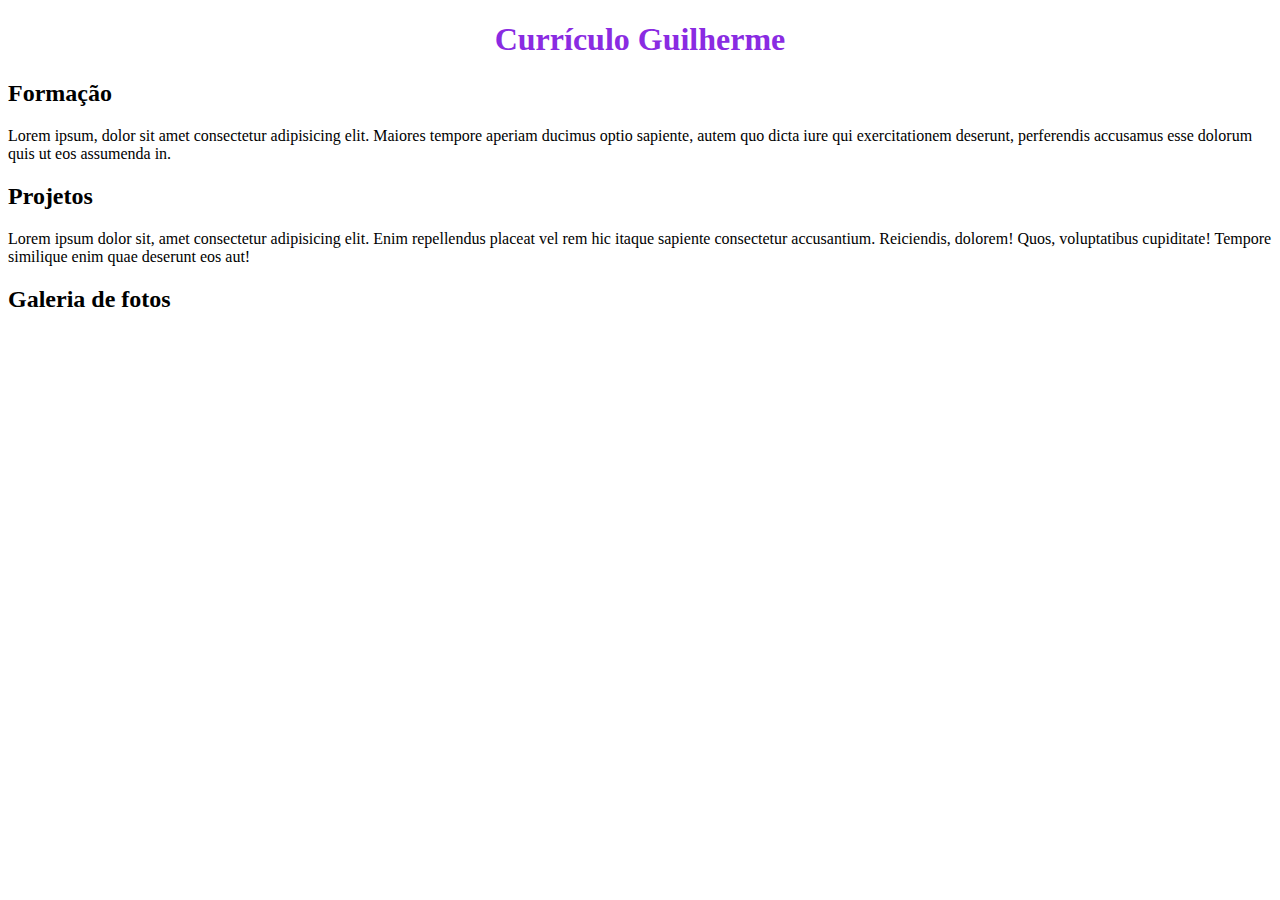
==== index.html @ 99d7b6c4 "implementação inicial do currículo" ====
<!DOCTYPE html>
<html lang="pt-br">
  <head>
    <meta charset="utf-8" />
    <title>Currículo guilherme</title>
    <link rel="stylesheet" href="">
    <style>
        .titulo {
            color: blueviolet;
            text-align: center;
        }
    </style>
  </head>
  <body>
    <h1 class="titulo">Currículo Guilherme</h1>

    <h2>Formação</h2>
    <p>
      Lorem ipsum, dolor sit amet consectetur adipisicing elit. Maiores tempore
      aperiam ducimus optio sapiente, autem quo dicta iure qui exercitationem
      deserunt, perferendis accusamus esse dolorum quis ut eos assumenda in.
    </p>

    <h2>Projetos</h2>
    <p>
      Lorem ipsum dolor sit, amet consectetur adipisicing elit. Enim repellendus
      placeat vel rem hic itaque sapiente consectetur accusantium. Reiciendis,
      dolorem! Quos, voluptatibus cupiditate! Tempore similique enim quae
      deserunt eos aut!
    </p>

    <h2>Galeria de fotos</h2>
  </body>
</html>
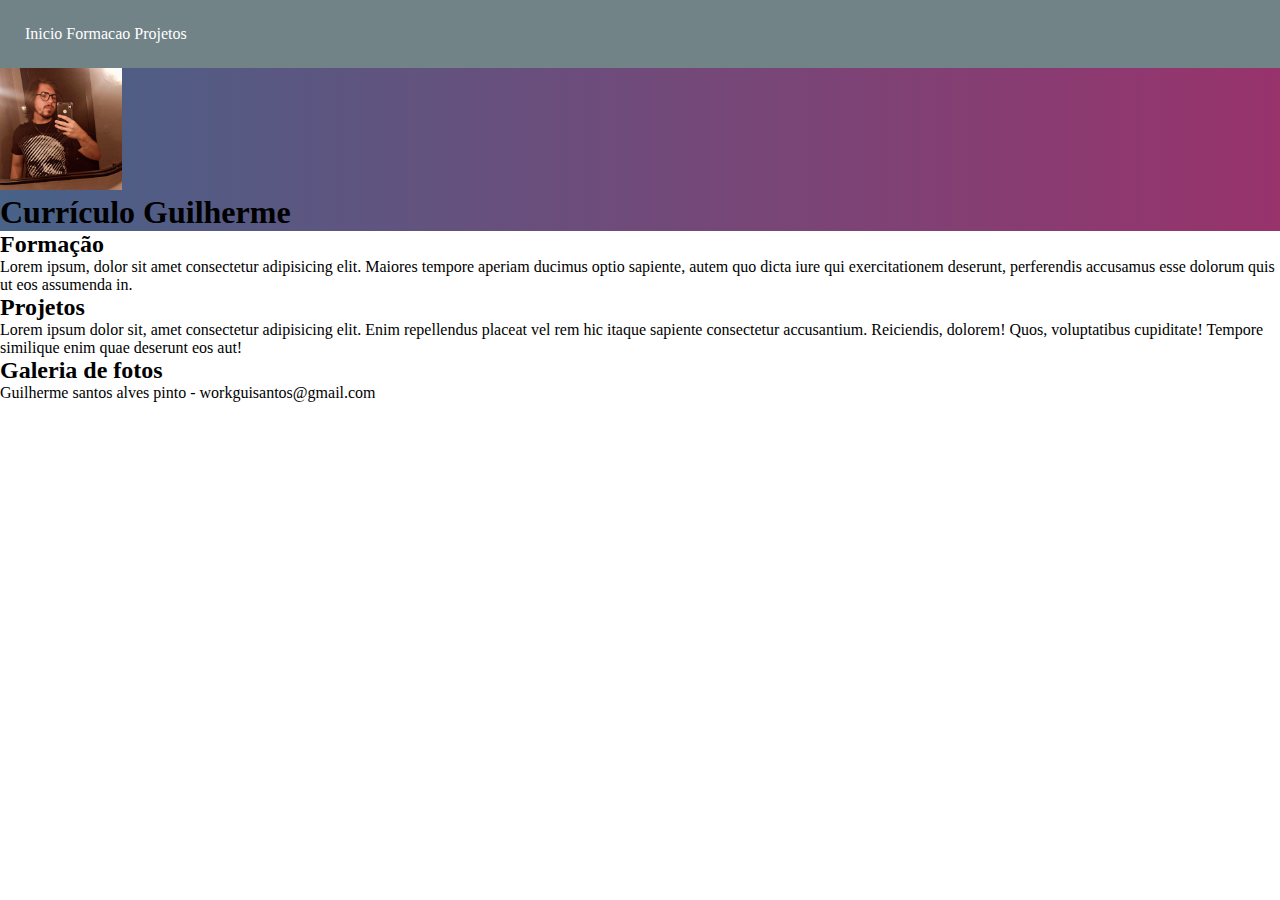
==== commit 314bdc23: "implementing the css of the html tags" ====
--- a/index.html
+++ b/index.html
@@ -2,33 +2,50 @@
 <html lang="pt-br">
   <head>
     <meta charset="utf-8" />
+
     <title>Currículo guilherme</title>
-    <link rel="stylesheet" href="">
-    <style>
-        .titulo {
-            color: blueviolet;
-            text-align: center;
-        }
-    </style>
+
+    <link rel="icon" href="./images/trafego.png">
+    
+    <link rel="stylesheet" href="./index.css"/>
   </head>
   <body>
-    <h1 class="titulo">Currículo Guilherme</h1>
+    
+    <header>
 
-    <h2>Formação</h2>
-    <p>
-      Lorem ipsum, dolor sit amet consectetur adipisicing elit. Maiores tempore
-      aperiam ducimus optio sapiente, autem quo dicta iure qui exercitationem
-      deserunt, perferendis accusamus esse dolorum quis ut eos assumenda in.
-    </p>
+      <nav class="menu">
+        <a href="#" title="inicio da página" class="link">Inicio</a>
+        <a href="#" title="formacao acadêmica" class="link">Formacao</a>
+        <a href="#" title="projetos desenvolvidos" class="link">Projetos</a>
+      </nav>
 
-    <h2>Projetos</h2>
-    <p>
-      Lorem ipsum dolor sit, amet consectetur adipisicing elit. Enim repellendus
-      placeat vel rem hic itaque sapiente consectetur accusantium. Reiciendis,
-      dolorem! Quos, voluptatibus cupiditate! Tempore similique enim quae
-      deserunt eos aut!
-    </p>
+      <div class="cabecalho">
+        <img src="./images/guiPhoto.jpeg" alt="foto do guizao do zap" height="122" width="122"/>
+        <h1 class="titulo">Currículo Guilherme</h1>
+      </div>
+      
+    </header>
 
-    <h2>Galeria de fotos</h2>
+    <main>
+      <h2>Formação</h2>
+      <p>
+        Lorem ipsum, dolor sit amet consectetur adipisicing elit. Maiores tempore
+        aperiam ducimus optio sapiente, autem quo dicta iure qui exercitationem
+        deserunt, perferendis accusamus esse dolorum quis ut eos assumenda in.
+      </p>
+
+      <h2>Projetos</h2>
+      <p>
+        Lorem ipsum dolor sit, amet consectetur adipisicing elit. Enim repellendus
+        placeat vel rem hic itaque sapiente consectetur accusantium. Reiciendis,
+        dolorem! Quos, voluptatibus cupiditate! Tempore similique enim quae
+        deserunt eos aut!
+      </p>
+      <h2>Galeria de fotos</h2>
+    </main>
+
+    <footer>
+      Guilherme santos alves pinto - workguisantos@gmail.com
+    </footer>
   </body>
 </html>
--- a/index.css
+++ b/index.css
@@ -0,0 +1,28 @@
+* {
+    padding: 0;
+    margin: 0;
+}
+
+.titulo {
+    color: black;
+}
+
+.menu {
+    background-color: #718387;
+    padding: 25px;
+}
+
+
+.link {
+    color: white;
+    text-decoration: none;
+}
+
+.link:hover {
+    background-color: darkcyan;
+}
+
+.cabecalho {
+    background-color: #98336c;
+    background-image: linear-gradient(90deg, #486288 0%, #98336c 100%);
+}
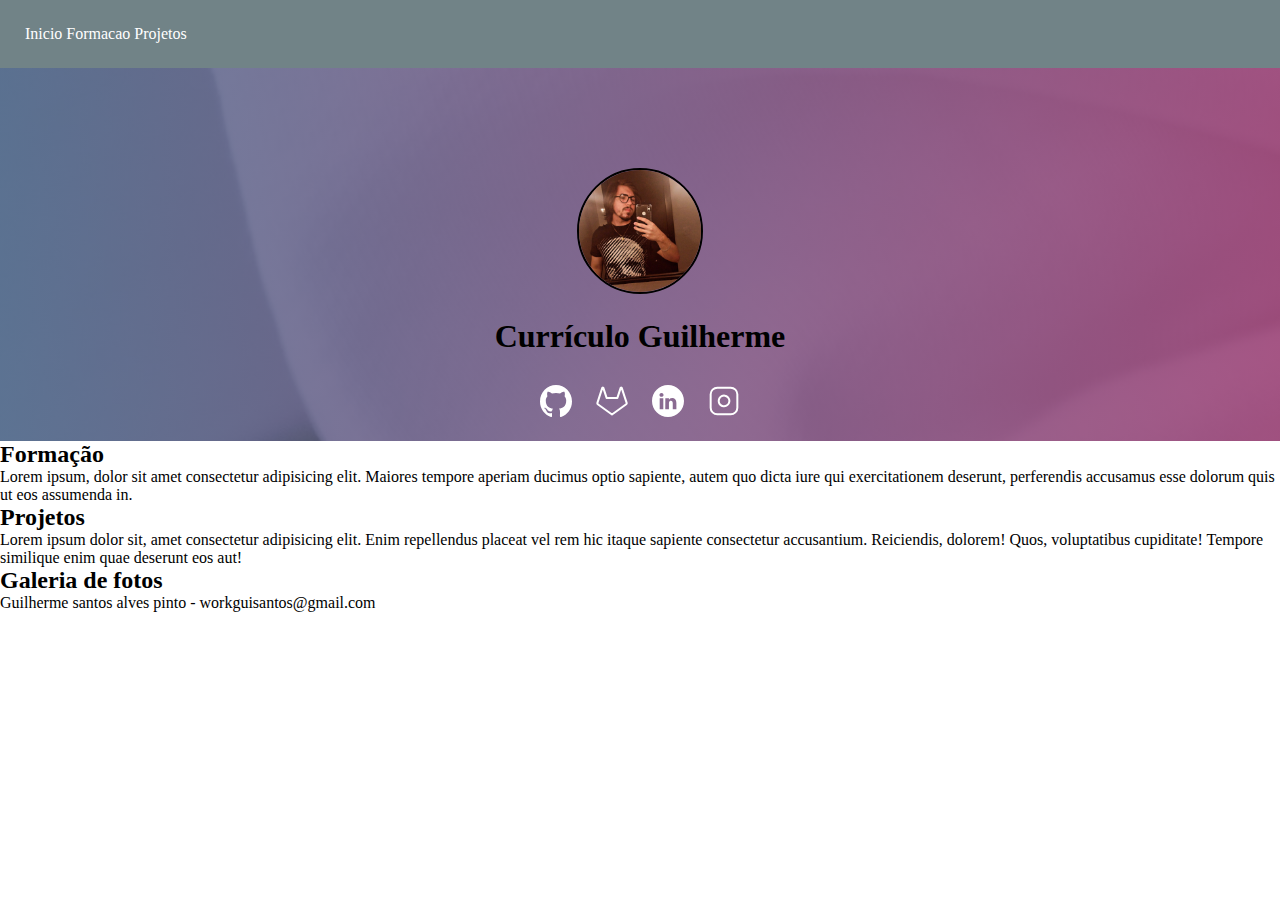
==== commit c7eb853e: "alterando header" ====
--- a/index.html
+++ b/index.html
@@ -20,8 +20,17 @@
       </nav>
 
       <div class="cabecalho">
-        <img src="./images/guiPhoto.jpeg" alt="foto do guizao do zap" height="122" width="122"/>
+        <img src="./images/guiPhoto.jpeg" alt="foto do guizao do zap" height="122" width="122" class="foto"/>
         <h1 class="titulo">Currículo Guilherme</h1>
+
+        <div class="container">
+          <div class="icons">
+            <a href="#" target="_blank"><img src="./images/github.svg" alt="Github"/></a>
+            <a href="#"><img src="./images/gitlab.svg" alt="Github"/></a>
+            <a href="#"><img src="./images/linkedin.svg" alt="Github"/></a>
+            <a href="#"><img src="./images/instagram.svg" alt="Github"/></a>
+          </div>
+        </div>
       </div>
       
     </header>
--- a/index.css
+++ b/index.css
@@ -5,13 +5,14 @@
 
 .titulo {
     color: black;
+    text-align: center;
+    padding-bottom: 30px;
 }
 
 .menu {
     background-color: #718387;
     padding: 25px;
 }
-
 
 .link {
     color: white;
@@ -24,5 +25,31 @@
 
 .cabecalho {
     background-color: #98336c;
-    background-image: linear-gradient(90deg, #486288 0%, #98336c 100%);
+    background: linear-gradient(90deg, rgba(72, 98, 136, 0.8) 0%, rgba(152, 51, 108, 0.8) 100%), url("./images/pexels-mart-production-8122023.jpg");
+    text-align: center;
+    object-fit: cover;
 }
+
+.foto {
+    border-radius: 999px;
+    border: 2px solid black;
+    margin: 20px;
+    margin-top: 100px;
+}
+
+.container {
+    display: flex;
+    align-items: center;
+    justify-content: center;
+    padding-bottom: 20px;
+}
+
+.icons {
+    display: flex;
+    width: 200px;
+    justify-content: space-between;
+}
+
+.icons > a {
+    text-decoration: none;
+}